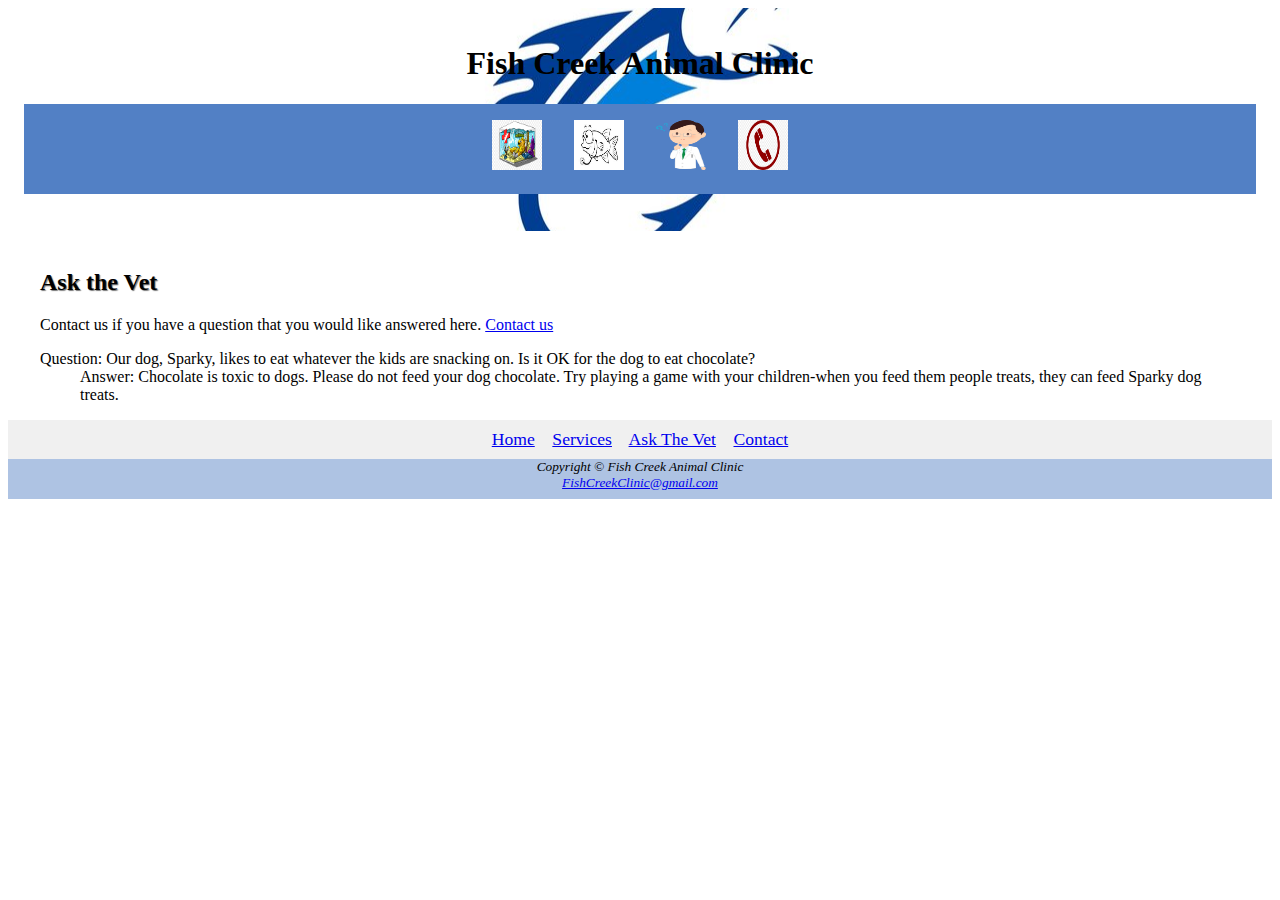
==== askvet.html @ a9a34d6f "Add files via upload" ====
<html>


<head>
      <title> Fish Creek Animal Clinic:Ask The Vet</title>
      <link rel="stylesheet" href="fishcreek.css">
</head>
<body>
   <header>
      <h1>Fish Creek Animal Clinic<h1>
      <nav>
          <a href="index.html"><img src="fish_resting.jpeg" alt="Home" height="50" width="50"></a>&nbsp;&nbsp;&nbsp;
            <a href="services.html"><img src="fish_doc.jpeg" alt="Services" height="50" width="50"></a>&nbsp;&nbsp;&nbsp;
            <a href="askvet.html"><img src="ask_doc.png" alt="Ask The Vet" height="50" width="50"></a>&nbsp;&nbsp;&nbsp;
            <a href="contact.html"><img src="phone.jpeg" alt="Contact" height="50" width="50"></a>
           
        
      </nav>
   </header>  
    <br>
     
   <main>
        <h2>Ask the Vet</h2>
    <p>Contact us if you have a question that you would like answered here. <a href="contact.html">Contact us</a></p>
    <dl>
        <dt>Question: Our dog, Sparky, likes to eat whatever the kids are snacking on. Is it OK for the dog to eat chocolate?</dt>
        <dd>Answer: Chocolate is toxic to dogs. Please do not feed your dog chocolate. Try playing a game with your children-when you feed them people treats, they can feed Sparky dog treats.</dd>
    </dl>
   </main>

  <footer>
     <nav>
        <a href=index.html>Home</a>&nbsp;&nbsp;&nbsp;
        <a href=services.html>Services</a>&nbsp;&nbsp;&nbsp;
        <a href=askvet.html>Ask The Vet</a>&nbsp;&nbsp;&nbsp;
        <a href=contact.html>Contact</a>
     </nav> 
    <small><i>Copyright &#169 Fish Creek Animal Clinic</i></small><br>
    <small><i><a href="mailto:FishCreekClinic@gmail.com">FishCreekClinic@gmail.com</a></i></small>
  </footer>
</body>


</html>
---- fishcreek.css ----
{min-width: 700px;
}

header {
    color: #F0F0F;
    background-image: url('fish1.jpeg');
    background-position: center;
    background-repeat: no-repeat;
    padding: 1em;
    text-align: center;
    
}

h1 {
}

nav {
    text-align: center;
    background-color: #5280C5;
    padding: .5em;}

h2 {
    text-shadow: 1px 1px 1px #777; }

footer {
    text-align: center;
    padding-bottom: .5em;
    background-color: #AEC3E3;
}

main {
    padding-left: 2em; 
    padding-right: 2em; 
}

footer nav {
    background-color: #F0F0F0;
    font-size: 110%;
    padding-bottom: .5em;
}
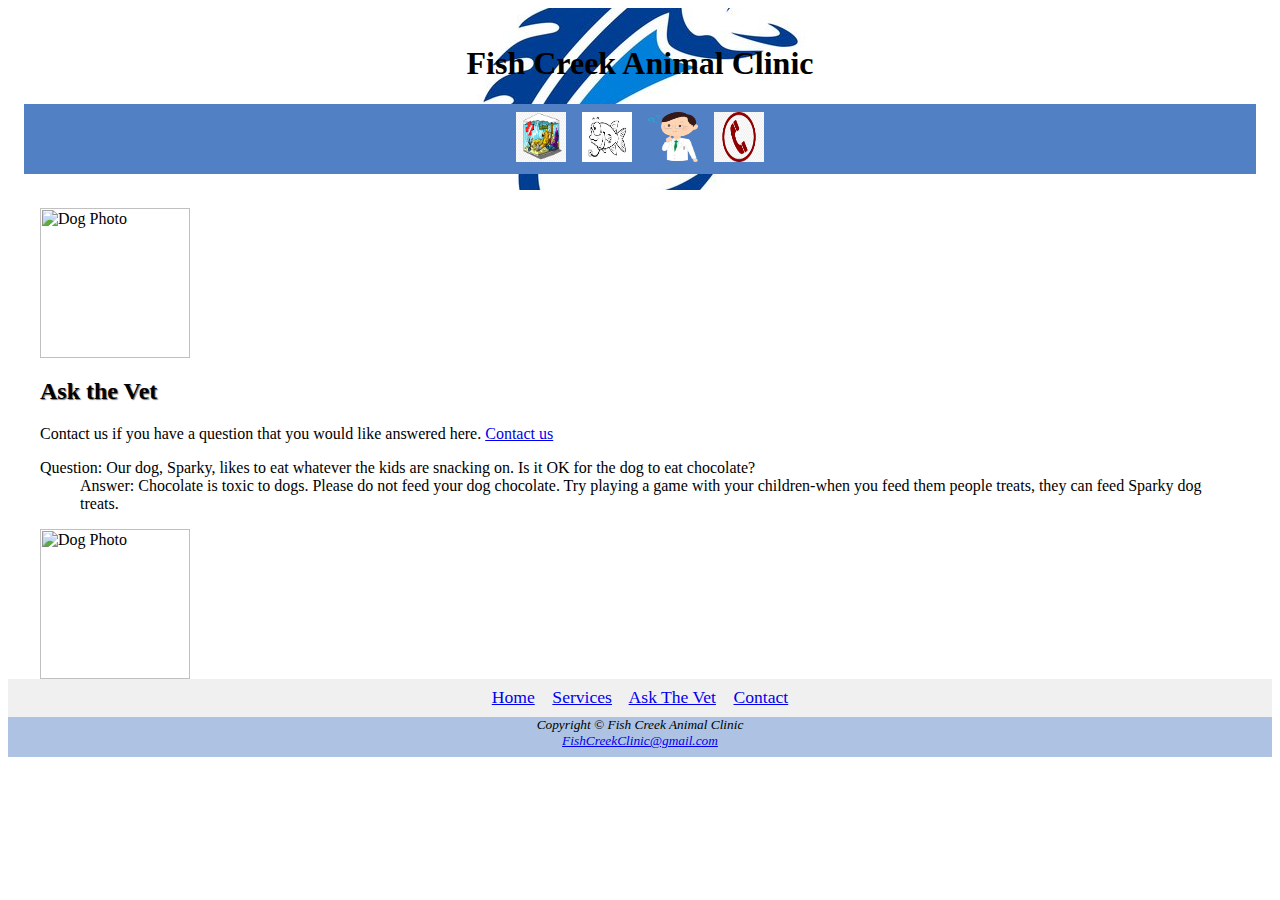
==== commit 982cd706: "Update askvet.html" ====
--- a/askvet.html
+++ b/askvet.html
@@ -1,44 +1,42 @@
 <html>
-
-
 <head>
-      <title> Fish Creek Animal Clinic:Ask The Vet</title>
-      <link rel="stylesheet" href="fishcreek.css">
+    <title>Fish Creek Animal Clinic: Ask The Vet</title>
+    <link rel="stylesheet" href="fishcreek.css">
 </head>
 <body>
-   <header>
-      <h1>Fish Creek Animal Clinic<h1>
-      <nav>
-          <a href="index.html"><img src="fish_resting.jpeg" alt="Home" height="50" width="50"></a>&nbsp;&nbsp;&nbsp;
+    <header>
+        <h1>Fish Creek Animal Clinic</h1>
+        <nav>
+            <a href="index.html"><img src="fish_resting.jpeg" alt="Home" height="50" width="50"></a>&nbsp;&nbsp;&nbsp;
             <a href="services.html"><img src="fish_doc.jpeg" alt="Services" height="50" width="50"></a>&nbsp;&nbsp;&nbsp;
             <a href="askvet.html"><img src="ask_doc.png" alt="Ask The Vet" height="50" width="50"></a>&nbsp;&nbsp;&nbsp;
             <a href="contact.html"><img src="phone.jpeg" alt="Contact" height="50" width="50"></a>
-           
-        
-      </nav>
-   </header>  
+        </nav>
+    </header>
     <br>
-     
-   <main>
+
+    <main>
+        <img src="dog.gif" alt="Dog Photo" height="150" width="150" class="floatright">
         <h2>Ask the Vet</h2>
-    <p>Contact us if you have a question that you would like answered here. <a href="contact.html">Contact us</a></p>
-    <dl>
-        <dt>Question: Our dog, Sparky, likes to eat whatever the kids are snacking on. Is it OK for the dog to eat chocolate?</dt>
-        <dd>Answer: Chocolate is toxic to dogs. Please do not feed your dog chocolate. Try playing a game with your children-when you feed them people treats, they can feed Sparky dog treats.</dd>
-    </dl>
-   </main>
+        <p>Contact us if you have a question that you would like answered here. <a href="contact.html">Contact us</a></p>
+        <div id="flow">
+            <dl>
+                <dt>Question: Our dog, Sparky, likes to eat whatever the kids are snacking on. Is it OK for the dog to eat chocolate?</dt>
+                <dd>Answer: Chocolate is toxic to dogs. Please do not feed your dog chocolate. Try playing a game with your children-when you feed them people treats, they can feed Sparky dog treats.</dd>
+            </dl>
+            <img src="dog.gif" alt="Dog Photo" height="150" width="150">
+        </div>
+    </main>
 
-  <footer>
-     <nav>
-        <a href=index.html>Home</a>&nbsp;&nbsp;&nbsp;
-        <a href=services.html>Services</a>&nbsp;&nbsp;&nbsp;
-        <a href=askvet.html>Ask The Vet</a>&nbsp;&nbsp;&nbsp;
-        <a href=contact.html>Contact</a>
-     </nav> 
-    <small><i>Copyright &#169 Fish Creek Animal Clinic</i></small><br>
-    <small><i><a href="mailto:FishCreekClinic@gmail.com">FishCreekClinic@gmail.com</a></i></small>
-  </footer>
+    <footer>
+        <nav>
+            <a href="index.html">Home</a>&nbsp;&nbsp;&nbsp;
+            <a href="services.html">Services</a>&nbsp;&nbsp;&nbsp;
+            <a href="askvet.html">Ask The Vet</a>&nbsp;&nbsp;&nbsp;
+            <a href="contact.html">Contact</a>
+        </nav>
+        <small><i>Copyright &#169 Fish Creek Animal Clinic</i></small><br>
+        <small><i><a href="mailto:FishCreekClinic@gmail.com">FishCreekClinic@gmail.com</a></i></small>
+    </footer>
 </body>
-
-
 </html>
